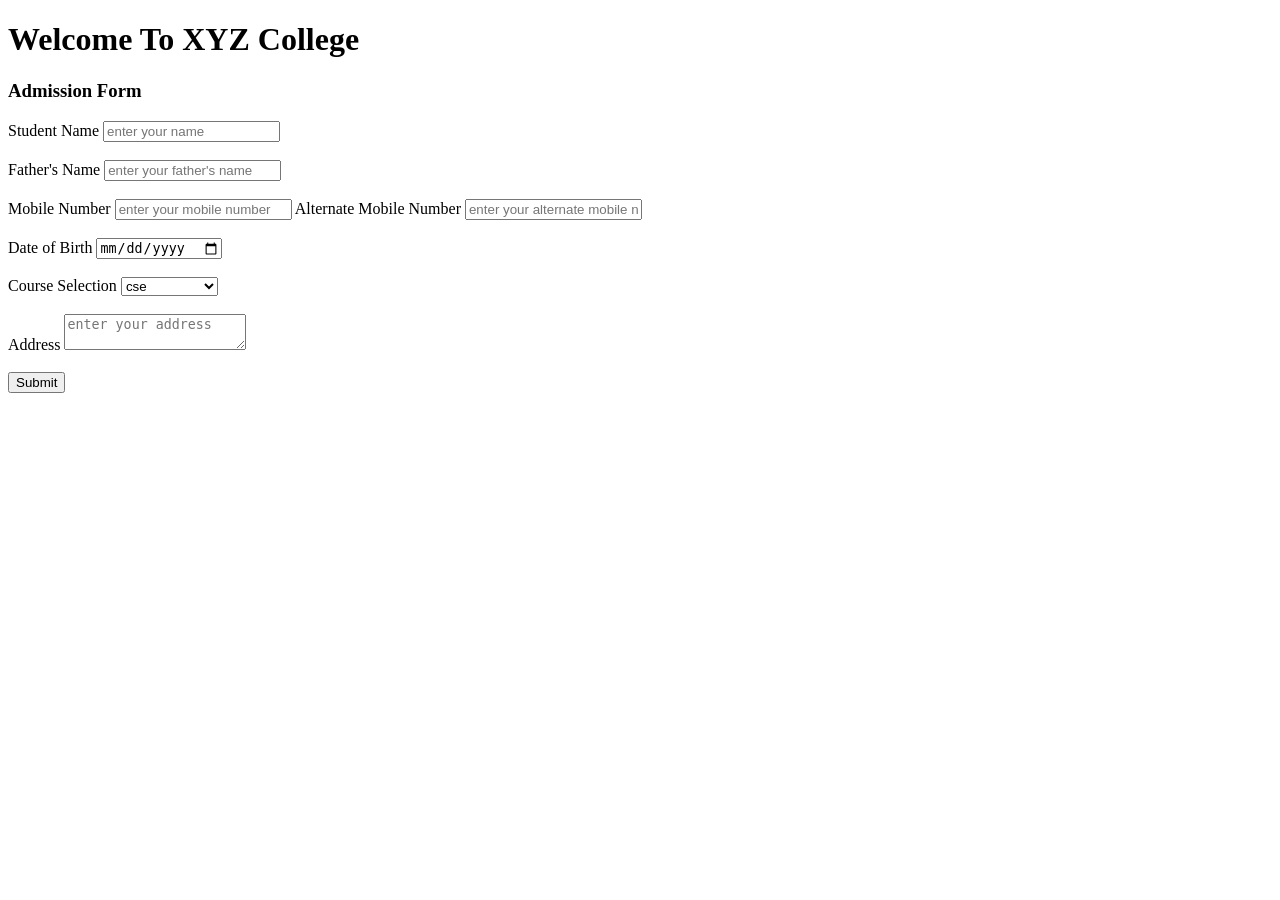
==== college admission form.html @ 8861bc64 "admission for college" ====
<!DOCTYPE html>
<html lang="en">
<head>
    <meta charset="UTF-8">
    <meta name="viewport" content="width=device-width, initial-scale=1.0">
    <title>Document</title>
</head>
<body>
    <header>
        <h1>Welcome To XYZ College</h1>
        <h3>Admission Form</h3>
    </header>
    <main>
        <form action="">
            <label for="name">Student Name</label>
            <input type="text" placeholder="enter your name" required>
            <br><br>
            <label for="father name">Father's Name</label>
            <input type="text" placeholder="enter your father's name" required>
            <br><br>
            <label for="number">Mobile Number</label>
            <input type="tel" placeholder="enter your mobile number" required>
            <label for="alternate">Alternate Mobile Number</label>
            <input type="tel" placeholder="enter your alternate mobile number ">
            <br><br>
            <label for="date">Date of Birth</label>
            <input type="date" required>
            <br><br>
            <label for="Course Selection">Course Selection</label>
            <select name="Course Selection" id="">
                <option>cse</option>
                <option>ece</option>
                <option>eee</option>
                <option>civil</option>
                <option>mech</option>
                <option>data science</option>
                <option>aids</option>
                <option>vlsi</option>
                <option>cs-it</option>
            </select>
            <br><br>
            <label for="address">Address</label>
            <textarea name="Address" id="" placeholder="enter your address"></textarea>
            <br><br>
            <button>
                Submit
            </button>

        </form>
    </main>
</body>
</html>
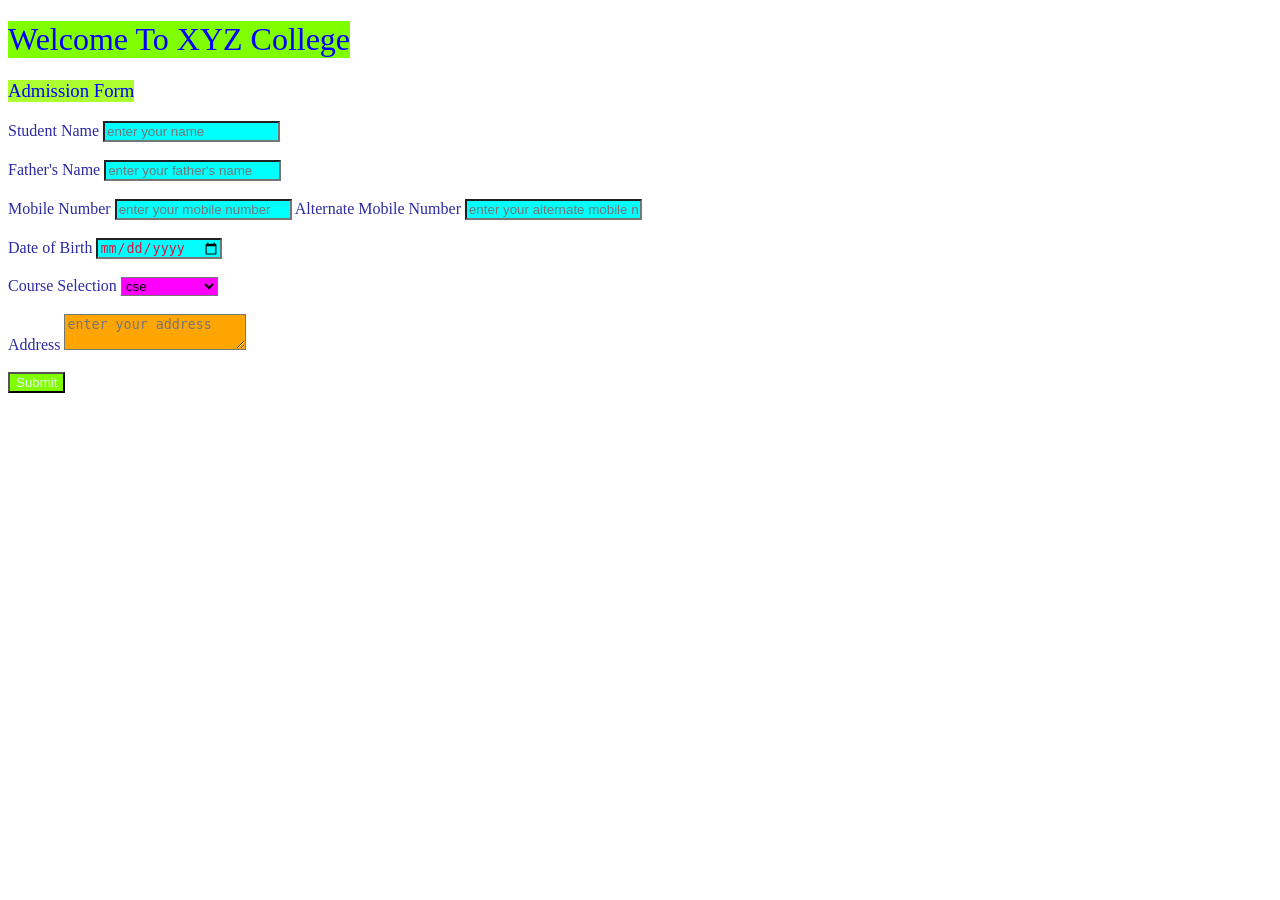
==== commit 66fca43f: "css basics" ====
--- a/college admission form.html
+++ b/college admission form.html
@@ -3,12 +3,13 @@
 <head>
     <meta charset="UTF-8">
     <meta name="viewport" content="width=device-width, initial-scale=1.0">
-    <title>Document</title>
+    <title>Admission form</title>
+    <link rel="stylesheet" href="admission.css">
 </head>
 <body>
     <header>
         <h1>Welcome To XYZ College</h1>
-        <h3>Admission Form</h3>
+        <h3 class="admit">Admission Form</h3>
     </header>
     <main>
         <form action="">
--- a/admission.css
+++ b/admission.css
@@ -0,0 +1,33 @@
+h1{
+    color: blue;
+    background-color: chartreuse;
+    width: fit-content;
+    font-family: Georgia, 'Times New Roman', Times, serif;
+    font-weight: 200;
+}
+.admit{
+    color: rgb(0, 4, 255);
+    background-color: greenyellow;
+    font-family: Georgia, 'Times New Roman', Times, serif;
+    font-weight: 100;
+    width: fit-content;
+}
+button{
+    background-color: chartreuse;
+    color: aliceblue;
+}
+textarea{
+    color: rgb(188, 31, 178);
+    background-color: orange;
+}
+label{
+    color: rgb(46, 42, 165);
+}
+input{
+    background-color: cyan;
+    color: crimson;
+}
+select{
+    color: black;
+    background-color: fuchsia;
+}
